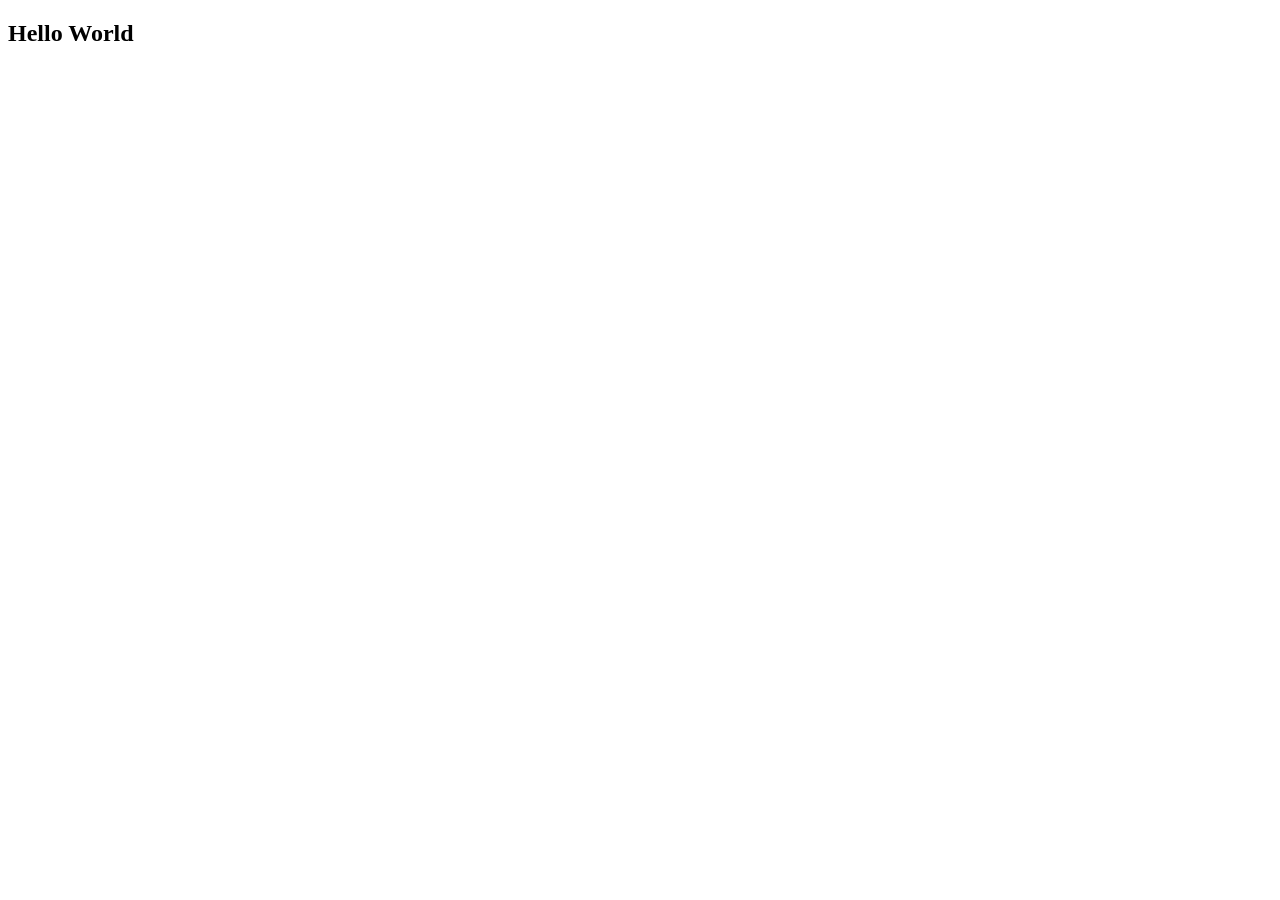
==== JacketWeb/src/main/webapp/WEB-INF/views/link/index.html @ fdf98abb "Added Thymeleaf layouyt handlers" ====
<!DOCTYPE html>
<html xmlns:th="http://www.thymeleaf.org"
	xmlns:layout="http://www.ultraq.net.nz/thymeleaf/layout"
	layout:decorator="layout/layout">
<head>
	<title>Hello World</title>
</head>
<body>
	<div layout:fragment="content">
		<h2>Hello World</h2>
	</div>
</body>
</html>
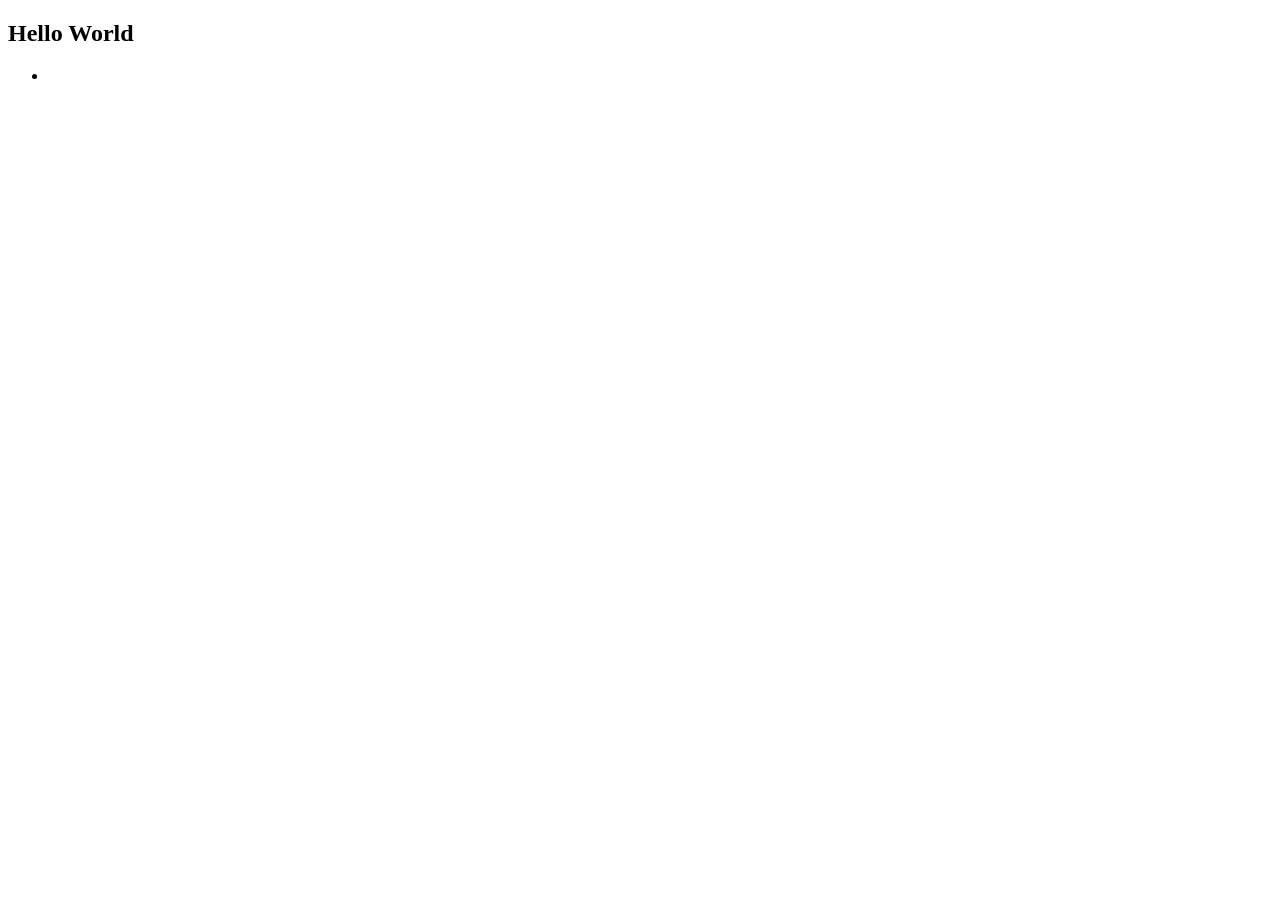
==== commit 424988cb: "Have list of images on the site, and the CSS to support that" ====
--- a/JacketWeb/src/main/webapp/WEB-INF/views/link/index.html
+++ b/JacketWeb/src/main/webapp/WEB-INF/views/link/index.html
@@ -3,11 +3,28 @@
 	xmlns:layout="http://www.ultraq.net.nz/thymeleaf/layout"
 	layout:decorator="layout/layout">
 <head>
-	<title>Hello World</title>
+<title>Hello World</title>
 </head>
-<body>
+<body class="page-queue page-queuelight page-skinlight page-app-en-us">
+
 	<div layout:fragment="content">
-		<h2>Hello World</h2>
+		<div id="container" class="page-app-premiumcta">
+			<div id="page">
+				<div id="content">
+					<div id="page-list"
+						class="wrapper wrapper-full page-item-grid active">
+						<div class="list-secondary list-secondary-nave-main">
+							<h2>Hello World</h2>
+						</div>
+						<ul id="list"
+							class="item-list item-list-main">
+							<li th:each="entry : ${entries}"  class="item ite-type-normal-excerpt adjusted"><img
+								th:attr="src=|/link/image/${entry.entryId}|"></img></li>
+						</ul>
+					</div>
+				</div>
+			</div>
+		</div>
 	</div>
 </body>
 </html>
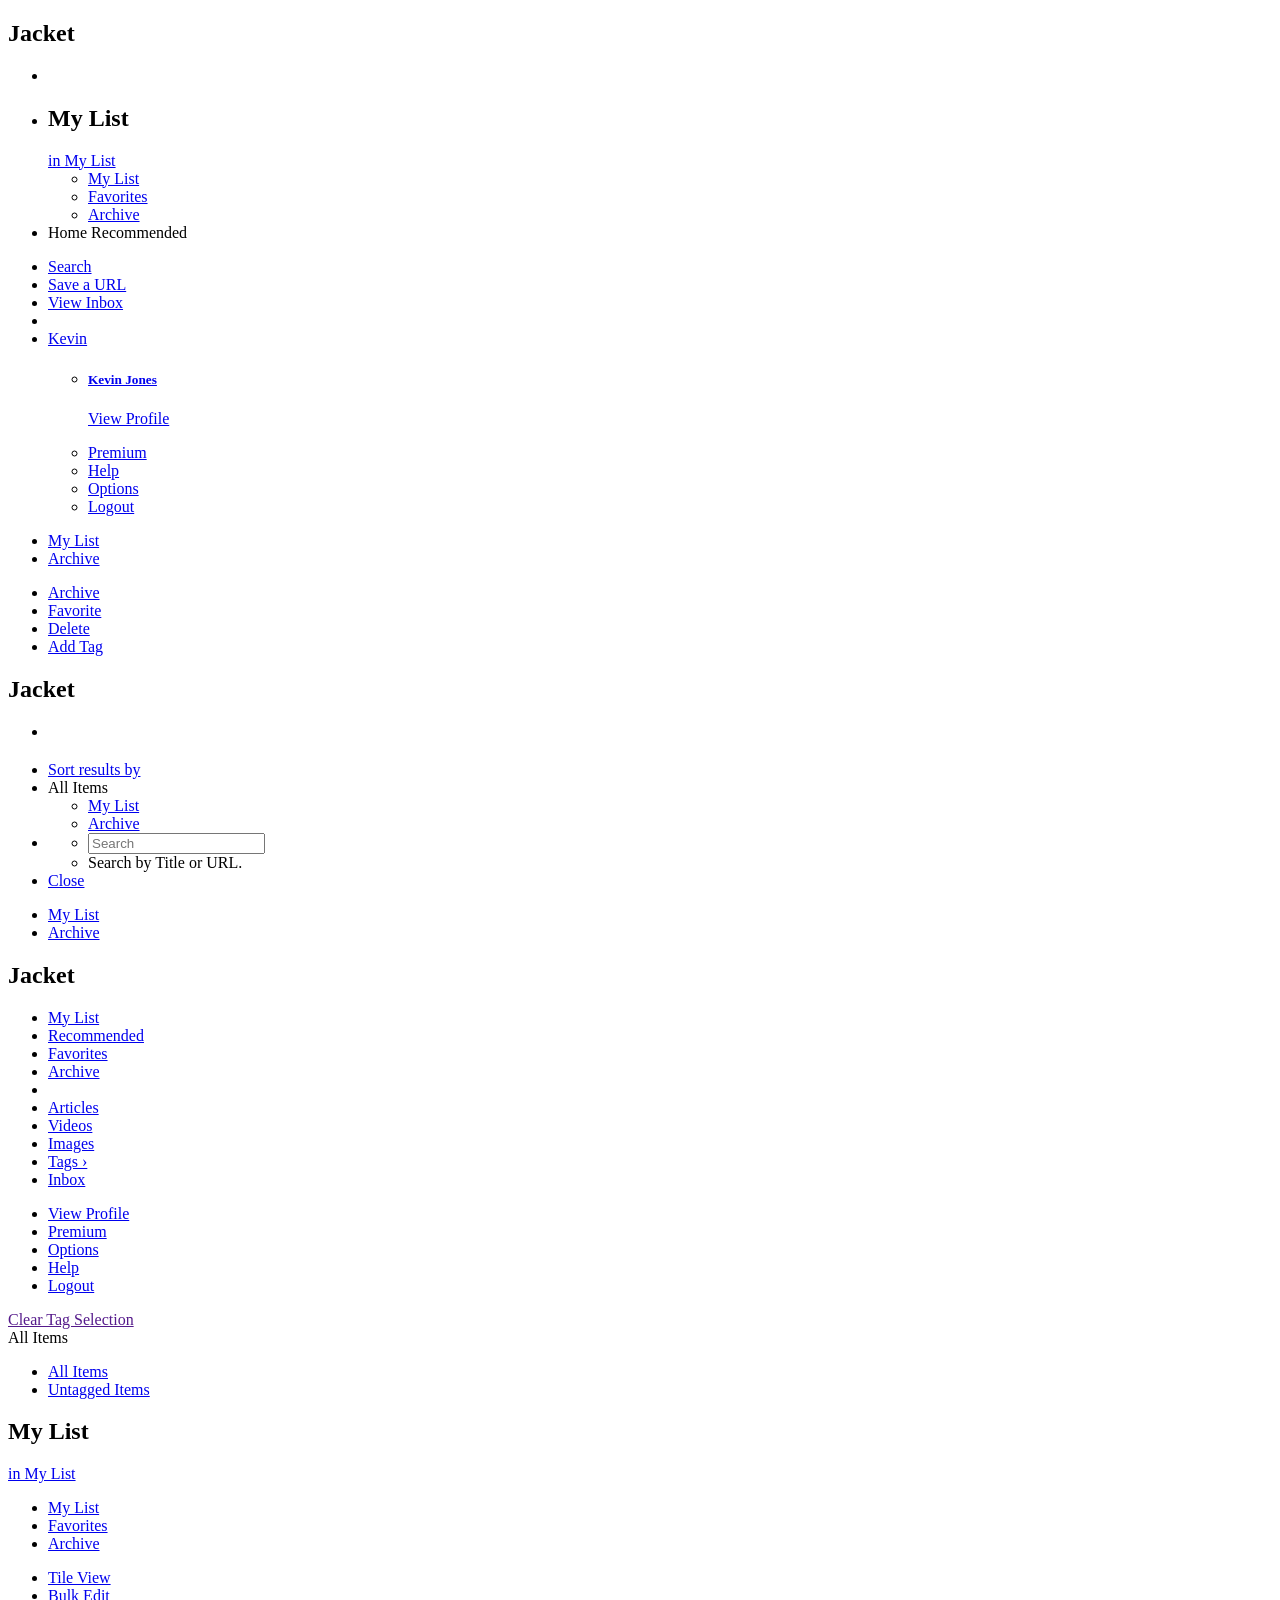
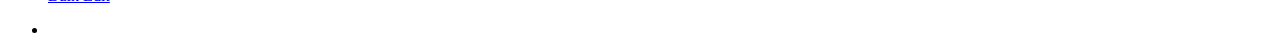
==== commit da12563c: "CSS 'borrowd' from Pocket" ====
--- a/JacketWeb/src/main/webapp/WEB-INF/views/link/index.html
+++ b/JacketWeb/src/main/webapp/WEB-INF/views/link/index.html
@@ -1,30 +1,328 @@
 <!DOCTYPE html>
 <html xmlns:th="http://www.thymeleaf.org"
 	xmlns:layout="http://www.ultraq.net.nz/thymeleaf/layout"
-	layout:decorator="layout/layout">
+	layout:decorator="layout/layout"
+	class="js flexbox flexboxlegacy no-touch history cssanimations 
+	csstransforms csstransforms3d csstransitions localstorage wf-ffyogawebpro-i4-active 
+	wf-ffyogawebpro-i7-active wf-ffyogawebpro-n4-active wf-ffyogawebpro-n7-active 
+	wf-proximanova-i4-active wf-proximanova-i7-active wf-proximanova-n3-active 
+	wf-proximanova-n4-active wf-proximanova-n6-active wf-proximanova-n7-active wf-active">
 <head>
 <title>Hello World</title>
 </head>
 <body class="page-queue page-queuelight page-skinlight page-app-en-us">
 
 	<div layout:fragment="content">
-		<div id="container" class="page-app-premiumcta">
-			<div id="page">
-				<div id="content">
-					<div id="page-list"
-						class="wrapper wrapper-full page-item-grid active">
-						<div class="list-secondary list-secondary-nave-main">
-							<h2>Hello World</h2>
-						</div>
-						<ul id="list"
-							class="item-list item-list-main">
-							<li th:each="entry : ${entries}"  class="item ite-type-normal-excerpt adjusted"><img
-								th:attr="src=|/link/image/${entry.entryId}|"></img></li>
+		<div class="toolbar_queue_rainbow">
+			<div class="rainbow_detail rainbow_first"></div>
+			<div class="rainbow_detail rainbow_second"></div>
+			<div class="rainbow_detail rainbow_third"></div>
+			<div class="rainbow_detail rainbow_fourth"></div>
+		</div>
+		<nav class="pkt-nav">
+			<div
+				class="toolbar_queue toolbar navigationItem wrapper wrapper_full active">
+				<div class="toolbar_queue_divider"></div>
+				<h1 class="jacket_logo">Jacket</h1>
+				<ul class="icons leftItem">
+					<li id="pagenav_sidenav" class="pagenav_sidenav"><a href="#"
+						class="header-nav-toggle"><span></span></a> <span
+						class="inbox_badge"></span></li>
+					<li class="pagenav_queuedetail">
+						<h2 class="queue_title queue_title_main queue_title_queue">My
+							List</h2> <a
+						class="queue_toggle_listqueue queue_toggle_listqueueprimary"
+						href="#"> <span class="nav-toggledetail">in My List</span> <span
+							class="nav-togglenotch"></span>
+							<div id="" class="dropSelector toggle_listqueue_container"
+								style="">
+								<a></a>
+								<div class="popover-new popover-new-bottom">
+									<div class="popover-new-header">
+										<a class="popover-new-close" href="#"></a>
+									</div>
+									<div class="arrow"></div>
+									<ul class="popover-new-list">
+										<li class="popover-new-listitem mylist" val="mylist"><a
+											href="#">My List</a></li>
+										<li class="popover-new-listitem favorites" val="favorites"><a
+											href="#">Favorites</a></li>
+										<li class="popover-new-listitem archive last" val="archive"><a
+											href="#">Archive</a></li>
+									</ul>
+								</div>
+							</div></a>
+					</li>
+					<li class="pagenav_sectiontoggle"><a
+						class="queue_togglesection_option queue_togglesection_optionselected queue_togglesection_home">
+							<span class="queue_togglesection_text">Home</span>
+					</a> <a
+						class="queue_togglesection_option queue_togglesection_recommended">
+							<span class="queue_togglesection_text">Recommended</span>
+					</a></li>
+				</ul>
+				<ul class="icons rightItem">
+					<li id="pagenav_searchicon" class="pagenav_searchicon"><a
+						class="hint-item" title="Search" data-intro="Search"
+						data-position="bottom" href="#">Search</a></li>
+					<li id="pagenav_addarticle"><a class="hint-item"
+						data-intro="Save a URL" data-position="bottomlower"
+						title="Save a URL" href="#">Save a URL</a></li>
+					<li id="pagenav_inbox"><span class="inbox_badge"></span> <a
+						class="hint-item pagenav_inbox_link" data-intro="View Inbox"
+						data-position="bottom" title="View Inbox" href="#">View Inbox</a>
+					</li>
+					<li id="pagenav_optionsdivider" class="pagenav_optionsdivider">
+						<a href="#"></a>
+					</li>
+					<li id="pagenav_options"><a class="pagenav_options_link"
+						title="" href="#"> <span class="nav-avatar"
+							style="background-image: url(https://img.readitlater.com/i/lh3.googleusercontent.com/-XdUIqdMkCWA/AAAAAAAAAAI/AAAAAAAAAAA/4252rscbv5M/photo/RS/w80-h80.jpg?&amp;amp;ssl=1);"></span>
+							<span class="nav-username">Kevin</span> <span
+							class="nav-downnotch"></span>
+					</a>
+						<div id="pagenav_options_container" class="dropSelector" style="">
+							<a></a>
+							<div class="popover-new popover-new-bottomleft">
+								<div class="popover-new-header">
+									<a class="popover-new-close" href="#"></a>
+								</div>
+								<div class="arrow"></div>
+								<ul class="popover-new-list">
+									<li class="popover-new-listitem profile" val="profile"><a
+										href="#"><span class="popover-profile-avatar"
+											style="background-image: url(https://img.readitlater.com/i/lh3.googleusercontent.com/-XdUIqdMkCWA/AAAAAAAAAAI/AAAAAAAAAAA/4252rscbv5M/photo/RS/w80-h80.jpg?&amp;amp;ssl=1);"></span>
+											<span class="popover-profile-text">
+												<h5 class="popover-profile-name">Kevin Jones</h5>
+												<p class="popover-profile-desc">View Profile</p>
+										</span></a></li>
+									<li class="popover-new-listitem premium" val="premium"><a
+										href="#">Premium<span class="nav-icon"></span></a></li>
+									<li class="popover-new-listitem help" val="help"><a
+										href="#">Help<span class="nav-icon"></span></a></li>
+									<li class="popover-new-listitem options" val="options"><a
+										href="#">Options<span class="nav-icon"></span></a></li>
+									<li class="popover-new-listitem logout last" val="logout"><a
+										href="#">Logout<span class="nav-icon"></span></a></li>
+								</ul>
+							</div>
+						</div></li>
+				</ul>
+				<nav class="expanded_toggle expanded_toggle_filter">
+					<ul>
+						<li><a
+							class="expanded_toggle_mylist expanded_toggle_selected" href="#">My
+								List</a></li>
+						<li><a class="expanded_toggle_archive" href="#">Archive</a></li>
+					</ul>
+				</nav>
+				<div class="container-bulkedit">
+					<div class="bulkedit-content">
+						<div class="bulkedit-status">
+							<p></p>
+						</div>
+						<div class="bulkedit-actions">
+							<ul>
+								<li class="bulkedit-archive"><a href="#"> <span
+										class="bulkedit-icon"></span> <span class="bulkedit-desc">Archive</span>
+								</a></li>
+								<li class="bulkedit-favorite"><a href="#"> <span
+										class="bulkedit-icon"></span> <span class="bulkedit-desc">Favorite</span>
+								</a></li>
+								<li class="bulkedit-delete"><a href="#"> <span
+										class="bulkedit-icon"></span> <span class="bulkedit-desc">Delete</span>
+								</a></li>
+								<li class="bulkedit-addtag"><a href="#"> <span
+										class="bulkedit-icon"></span> <span class="bulkedit-desc">Add
+											Tag</span>
+								</a></li>
+							</ul>
+						</div>
+						<a class="bulkedit-cancel" href="#"></a>
+					</div>
+				</div>
+			</div>
+			<div class="searchtoolbar_screenbar"></div>
+			<div
+				class="searchtoolbar_queue toolbar navigationItem wrapper wrapper_full">
+				<h1 class="jacket_logo">Jacket</h1>
+				<ul class="icons leftItem">
+					<li><h2></h2></li>
+				</ul>
+				<ul class="icons rightItem">
+					<li id="searchnav_sortby" class="searchnav-sortby-relevancy">
+						<a class="hint-item" title="Sort results by" href="#">Sort
+							results by</a>
+					</li>
+					<li class="section-filter section-filter-disabled">
+						<div class="section-filter-value hint-item" title="Search Options">
+							<span class="section-filter-value-text">All Items</span> <span
+								class="section-filter-downnotch"></span>
+						</div>
+						<ul class="section-filter-options">
+							<li><a class="mylist" href="#">My List</a></li>
+							<li><a class="archive" href="#">Archive</a></li>
+						</ul>
+					</li>
+					<li class="wrapper_search clearfix">
+						<div class="search-input-wrapper">
+							<ul class="search-input-list">
+								<li class="search-input"><input id="page_search"
+									type="text" placeholder="Search" maxlength="100"/></li>
+							</ul>
+						</div>
+						<ul class="search-instr-recent">
+							<li class="instructions instructions-basic">Search by Title
+								or URL.</li>
+						</ul>
+					</li>
+					<li id="search_close"><a href="#">Close</a></li>
+				</ul>
+				<nav class="expanded_toggle expanded_toggle_search">
+					<ul>
+						<li><a
+							class="expanded_toggle_mylist expanded_toggle_selected" href="#">My
+								List</a></li>
+						<li><a class="expanded_toggle_archive" href="#">Archive</a></li>
+					</ul>
+				</nav>
+			</div>
+		</nav>
+		<div class="side-screen"></div>
+		<div class="side-nav">
+			<div class="nav-content nav-content-header">
+				<a href="#" class="header-nav-toggle header-nav-toggle-close"><span></span></a>
+				<h2>Jacket</h2>
+			</div>
+			<div class="nav-content nav-content-main">
+				<nav class="nav-default">
+					<ul>
+						<li><a class="section-mylist nav-selected" href="#"><span
+								class="nav-icon"></span>My List</a></li>
+						<li class="section-recommendedcontainer"><a
+							class="section-recommended" href="#">Recommended</a></li>
+						<li><a class="section-favorites" href="#"><span
+								class="nav-icon"></span>Favorites</a></li>
+						<li><a class="section-archive" href="#"><span
+								class="nav-icon"></span>Archive</a></li>
+						<li class="nav-default-divider"></li>
+						<li><a class="nav-sublist filter-articles" href="#"><span>Articles</span></a></li>
+						<li><a class="nav-sublist filter-videos" href="#"><span>Videos</span></a></li>
+						<li><a class="nav-sublist filter-images" href="#"><span>Images</span></a></li>
+						<li><a class="filter-tags" href="#"><span
+								class="nav-icon"></span>Tags <span class="nav-rarrow">›</span></a></li>
+						<li><a class="section-inbox" href="#"><span
+								class="nav-icon"></span> <span class="inbox_badge"></span> Inbox</a></li>
+					</ul>
+				</nav>
+				<nav class="nav-default nav-secondary">
+					<ul>
+						<li><a class="nav-minorlist section-profile" href="#"><span
+								class="nav-icon"></span>View Profile</a></li>
+						<li><a class="nav-minorlist section-premium" href="#"><span
+								class="nav-icon"></span>Premium</a></li>
+						<li><a class="nav-minorlist section-options" href="#"><span
+								class="nav-icon"></span>Options</a></li>
+						<li><a class="nav-minorlist section-help" href="#"><span
+								class="nav-icon"></span>Help</a></li>
+						<li><a class="nav-minorlist section-logout" href="#"><span
+								class="nav-icon"></span>Logout</a></li>
+					</ul>
+				</nav>
+			</div>
+			<div class="nav-content nav-content-recommend"></div>
+			<div class="wrapper_tag">
+				<div class="tag_name"></div>
+				<a class="tag_clear" href="" title="Clear Tag Selection">Clear
+					Tag Selection</a>
+				<div id="pagenav_tagfilter"
+					class="dropSelector titleItem titleSelector"
+					style="display: block;">
+					<a class="all hint_queue" title="Tag Filter"><span>All
+							Items</span></a>
+					<div class="popover-new popover-new-centeredleft">
+						<div class="popover-new-header">
+							<a class="popover-new-close" href="#"></a>
+						</div>
+						<div class="arrow"></div>
+						<ul class="popover-new-list">
+							<li class="popover-new-listitem all selected" val="all"><a
+								href="#">All Items</a></li>
+							<li class="popover-new-listitem untagged last" val="untagged"><a
+								href="#">Untagged Items</a></li>
 						</ul>
 					</div>
 				</div>
 			</div>
 		</div>
+		<div class="notifications-error clearfix">
+			<div class="content">
+				<p class="message"></p>
+			</div>
+		</div>
+		<div class="notifications-sync clearfix">
+			<div class="content clearfix">
+				<div class="progress-bar">
+					<div class="progress-bar-content progress-bar-zeroed"></div>
+				</div>
+				<p class="message"></p>
+			</div>
+		</div>
+		<div class="reading_progress">
+			<div class="reading_progress_bar"></div>
+		</div>
+		<div id="content">
+			<div id="page_queue"
+				class="wrapper wrapper_full page_queue_grid active">
+				<div class="queue_secondarynav queue_secondarynav_main">
+					<h2 class="queue_title queue_title_main queue_title_queue">My
+						List</h2>
+					<a class="queue_toggle_listqueue queue_toggle_listqueuesecondary"
+						href="#"> <span class="nav-toggledetail">in My List</span> <span
+						class="nav-togglenotch"></span>
+						<div id="" class="dropSelector toggle_listqueue_container"
+							style="">
+							<a></a>
+							<div class="popover-new popover-new-bottom">
+								<div class="popover-new-header">
+									<a class="popover-new-close" href="#"></a>
+								</div>
+								<div class="arrow"></div>
+								<ul class="popover-new-list">
+									<li class="popover-new-listitem mylist" val="mylist"><a
+										href="#">My List</a></li>
+									<li class="popover-new-listitem favorites" val="favorites"><a
+										href="#">Favorites</a></li>
+									<li class="popover-new-listitem archive last" val="archive"><a
+										href="#">Archive</a></li>
+								</ul>
+							</div>
+						</div></a>
+					<nav class="queue_secondarynav_actions">
+						<ul>
+							<li class="pagenav_gridlist pagenav_gridview"><a
+								class="hint_queue" data-intro="Tile/List View Toggle"
+								data-position="bottom" href="/a/queue/list/"
+								title="Switch to List View">Tile View</a></li>
+							<li class="pagenav_bulkedit"><a class="hint_queue"
+								title="Bulk Edit" data-intro="Bulk Edit"
+								data-position="bottomlower" href="#">Bulk Edit</a></li>
+						</ul>
+					</nav>
+				</div>
+				<ul id="queue" class="queue_list queue_list_main">
+					<li th:each="entry : ${entries}"
+						class="item item_type_normal_excerpt adjusted">
+						<div class="item_content">
+							<img th:attr="src=|/link/image/${entry.entryId}|"></img>
+						</div>
+					</li>
+				</ul>
+			</div>
+		</div>
+		<footer>
+			<div class="wrapper wrapper_full"></div>
+		</footer>
 	</div>
 </body>
 </html>
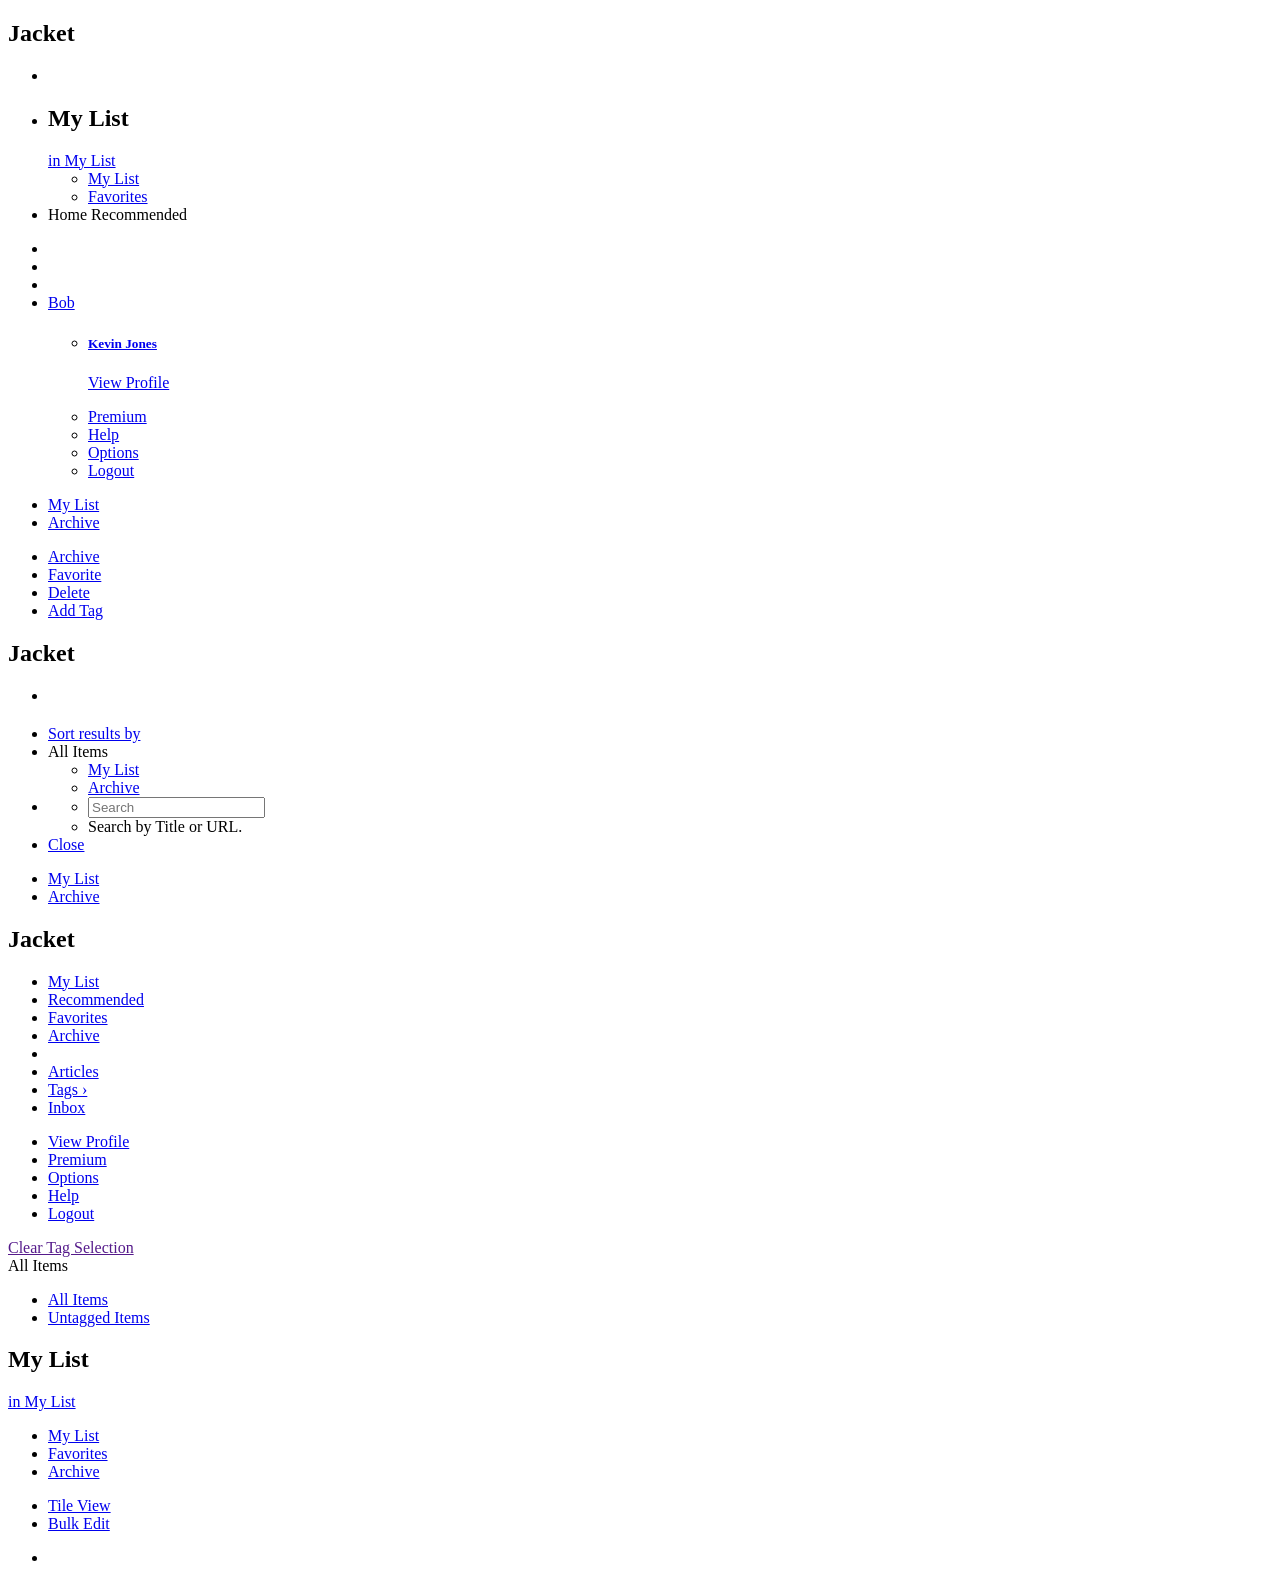
==== commit 0afa86ac: "Added UI to add a new article" ====
--- a/JacketWeb/src/main/webapp/WEB-INF/views/link/index.html
+++ b/JacketWeb/src/main/webapp/WEB-INF/views/link/index.html
@@ -1,7 +1,7 @@
 <!DOCTYPE html>
 <html xmlns:th="http://www.thymeleaf.org"
 	xmlns:layout="http://www.ultraq.net.nz/thymeleaf/layout"
-	layout:decorator="layout/layout"
+	layout:decorator="layout/main"
 	class="js flexbox flexboxlegacy no-touch history cssanimations 
 	csstransforms csstransforms3d csstransitions localstorage wf-ffyogawebpro-i4-active 
 	wf-ffyogawebpro-i7-active wf-ffyogawebpro-n4-active wf-ffyogawebpro-n7-active 
@@ -13,12 +13,6 @@
 <body class="page-queue page-queuelight page-skinlight page-app-en-us">
 
 	<div layout:fragment="content">
-		<div class="toolbar_queue_rainbow">
-			<div class="rainbow_detail rainbow_first"></div>
-			<div class="rainbow_detail rainbow_second"></div>
-			<div class="rainbow_detail rainbow_third"></div>
-			<div class="rainbow_detail rainbow_fourth"></div>
-		</div>
 		<nav class="pkt-nav">
 			<div
 				class="toolbar_queue toolbar navigationItem wrapper wrapper_full active">
@@ -47,8 +41,8 @@
 											href="#">My List</a></li>
 										<li class="popover-new-listitem favorites" val="favorites"><a
 											href="#">Favorites</a></li>
-										<li class="popover-new-listitem archive last" val="archive"><a
-											href="#">Archive</a></li>
+<!-- 										<li class="popover-new-listitem archive last" val="archive"><a
+											href="#">Archive</a></li> -->
 									</ul>
 								</div>
 							</div></a>
@@ -62,26 +56,39 @@
 					</a></li>
 				</ul>
 				<ul class="icons rightItem">
-					<li id="pagenav_searchicon" class="pagenav_searchicon"><a
-						class="hint-item" title="Search" data-intro="Search"
-						data-position="bottom" href="#">Search</a></li>
-					<li id="pagenav_addarticle"><a class="hint-item"
-						data-intro="Save a URL" data-position="bottomlower"
-						title="Save a URL" href="#">Save a URL</a></li>
-					<li id="pagenav_inbox"><span class="inbox_badge"></span> <a
-						class="hint-item pagenav_inbox_link" data-intro="View Inbox"
-						data-position="bottom" title="View Inbox" href="#">View Inbox</a>
-					</li>
+					<!-- <li id="pagenav_searchicon" class="pagenav_searchicon"><a
+						id="nav_search" role="button" class="btn btn-default"
+						aria-label="Left Align" data-toggle="popover"
+						data-placement="bottom" tabindex='1'> <span
+							class="glyphicon glyphicon-search" aria-hidden="true"></span>
+					</a></li> -->
+					<li id="pagenav_addarticle"><a id="nav_add" role="button"
+						class="btn btn-default" aria-label="Left Align"
+						data-toggle="popover" data-placement="bottom" tabindex='1'> <span
+							class="glyphicon glyphicon-plus" aria-hidden="true"></span>
+					</a></li>
+					<li id="pagenav_inbox"></li>
 					<li id="pagenav_optionsdivider" class="pagenav_optionsdivider">
 						<a href="#"></a>
 					</li>
 					<li id="pagenav_options"><a class="pagenav_options_link"
 						title="" href="#"> <span class="nav-avatar"
 							style="background-image: url(https://img.readitlater.com/i/lh3.googleusercontent.com/-XdUIqdMkCWA/AAAAAAAAAAI/AAAAAAAAAAA/4252rscbv5M/photo/RS/w80-h80.jpg?&amp;amp;ssl=1);"></span>
-							<span class="nav-username">Kevin</span> <span
+							<span class="nav-username" th:text="${currentUser?.name}">Bob</span>
+							<!-- <span class="nav-username">Kevin</span> --> <span
 							class="nav-downnotch"></span>
 					</a>
 						<div id="pagenav_options_container" class="dropSelector" style="">
+							<!--
+							<div class="nav navbar-left" th:if="${currentUser !=null}">
+								<form class="navbar-form" th:action="@{/account/logout}"
+									method="post">
+									<div class="input-group">
+										<button type="submit" class="button btn-link" th:text="#{logout}">Log Out</button>
+									</div>
+								</form>
+							</div>
+						 -->
 							<a></a>
 							<div class="popover-new popover-new-bottomleft">
 								<div class="popover-new-header">
@@ -168,7 +175,7 @@
 						<div class="search-input-wrapper">
 							<ul class="search-input-list">
 								<li class="search-input"><input id="page_search"
-									type="text" placeholder="Search" maxlength="100"/></li>
+									type="text" placeholder="Search" maxlength="100" /></li>
 							</ul>
 						</div>
 						<ul class="search-instr-recent">
@@ -207,9 +214,9 @@
 								class="nav-icon"></span>Archive</a></li>
 						<li class="nav-default-divider"></li>
 						<li><a class="nav-sublist filter-articles" href="#"><span>Articles</span></a></li>
-						<li><a class="nav-sublist filter-videos" href="#"><span>Videos</span></a></li>
-						<li><a class="nav-sublist filter-images" href="#"><span>Images</span></a></li>
-						<li><a class="filter-tags" href="#"><span
+<!-- 						<li><a class="nav-sublist filter-videos" href="#"><span>Videos</span></a></li>
+						<li><a class="nav-sublist filter-images" href="#"><span>Images</span></a></li> -->
+ 						<li><a class="filter-tags" href="#"><span
 								class="nav-icon"></span>Tags <span class="nav-rarrow">›</span></a></li>
 						<li><a class="section-inbox" href="#"><span
 								class="nav-icon"></span> <span class="inbox_badge"></span> Inbox</a></li>
@@ -323,6 +330,25 @@
 		<footer>
 			<div class="wrapper wrapper_full"></div>
 		</footer>
+
+		<div id='popover_container'>
+			<div id="nav_search_title" style='display: none'>Save an item
+				to Jacket</div>
+			<div id="nav_search_content" style='display: none'>
+				<div class="container" id='nav_search_content_container'>
+					<input type="text" placeholder="http://..." /><a href="#"
+						class="button button-disabled">Save</a>
+				</div>
+			</div>
+			<div id="nav_add_title" style='display: none'>Save an item to
+				Jacket</div>
+			<div id="nav_add_content" style='display: none'>
+				<div class="container" id='nav_add_content_container'>
+					<input type="text" placeholder="http://..." /><a href="#"
+						class="button button-disabled">Save</a>
+				</div>
+			</div>
+		</div>
 	</div>
 </body>
 </html>
